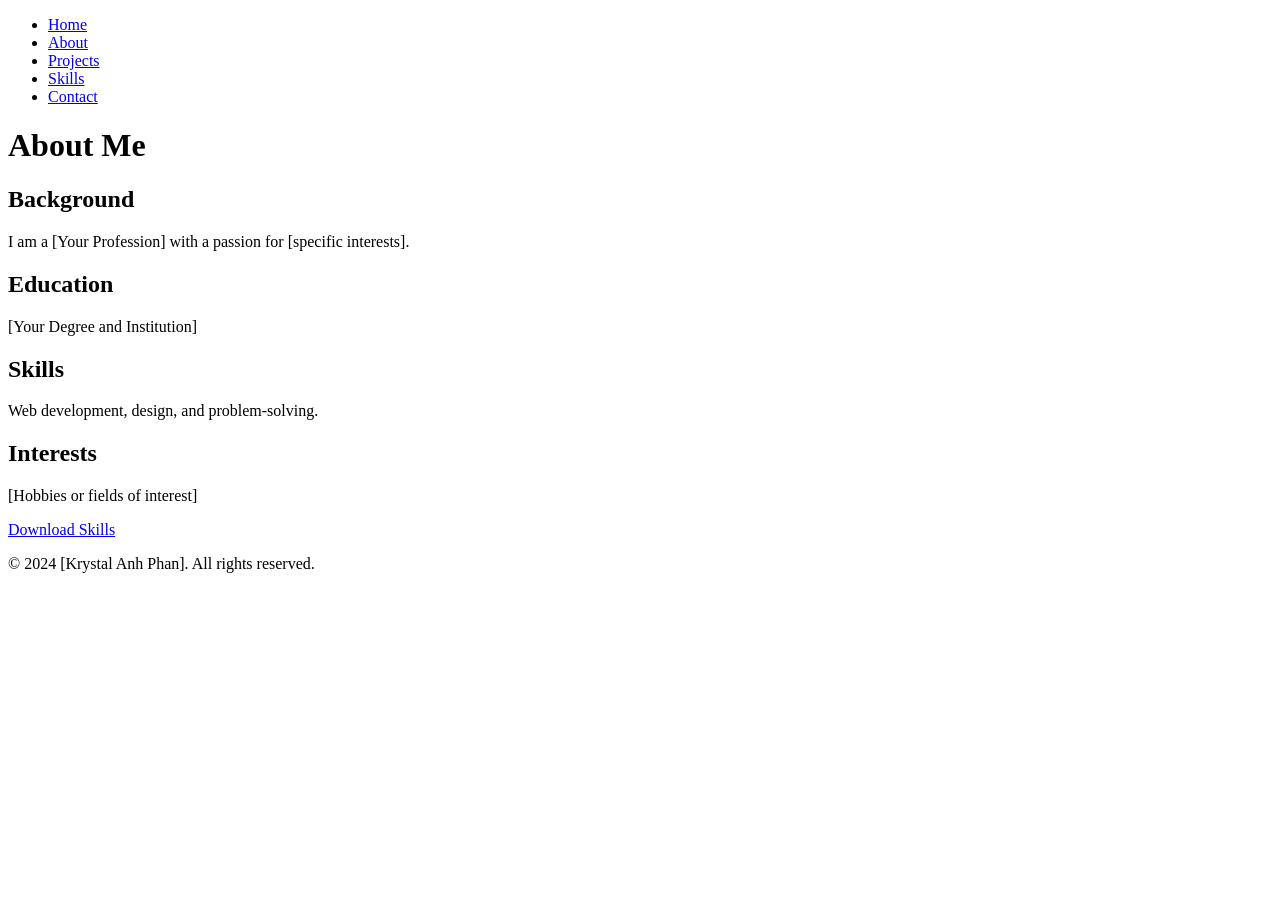
==== about.html @ 4483788e "update" ====
<!DOCTYPE html>
<html lang="en">
<head>
  <meta charset="UTF-8">
  <meta name="viewport" content="width=device-width, initial-scale=1.0">
  <title>Get To Know About Me</title>
  <link rel="stylesheet" href="assets/css/styles.css">
</head>
<body>
    <header>
        <nav>
          <ul>
            <li><a href="index.html" class="button">Home</a></li>
            <li><a href="about.html" class="button">About</a></li>
            <li><a href="projects.html" class="button">Projects</a></li>
            <li><a href="skills.html" class="button">Skills</a></li> <!-- Changed Resume to Skills -->
            <li><a href="contact.html" class="button">Contact</a></li>
          </ul>
        </nav>
    </header>
    <main>
      <h1>About Me</h1>
      <div class="about-me-container">
        
        <!-- Background Section -->
        <div class="section-box">
          <h2>Background</h2>
          <p>I am a [Your Profession] with a passion for [specific interests].</p>
        </div>

        <!-- Education Section -->
        <div class="section-box">
          <h2>Education</h2>
          <p>[Your Degree and Institution]</p>
        </div>

        <!-- Skills Section -->
        <div class="section-box">
          <h2>Skills</h2>
          <p>Web development, design, and problem-solving.</p>
        </div>

        <!-- Interests Section -->
        <div class="section-box">
          <h2>Interests</h2>
          <p>[Hobbies or fields of interest]</p>
        </div>

        <!-- Download Skills -->
        <a href="assets/skills.pdf" class="button" download>Download Skills</a> <!-- Changed Resume to Skills -->
      </div>
    </main>
    <footer>
      <p>&copy; 2024 [Krystal Anh Phan]. All rights reserved.</p>
    </footer>
</body>
</html>
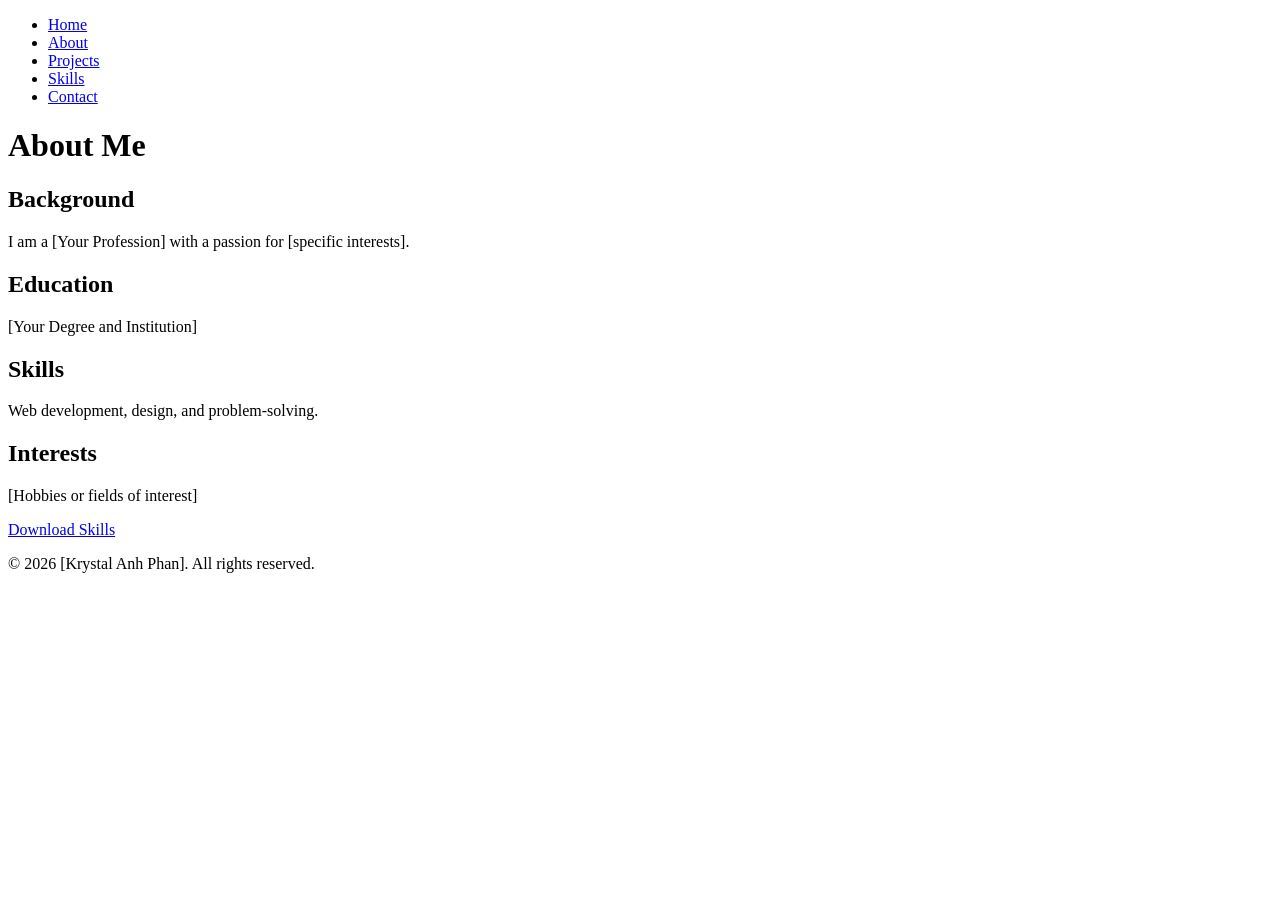
==== commit 05c3d2a8: "update" ====
--- a/about.html
+++ b/about.html
@@ -51,7 +51,7 @@
       </div>
     </main>
     <footer>
-      <p>&copy; 2024 [Krystal Anh Phan]. All rights reserved.</p>
+      <p>&copy; 2026 [Krystal Anh Phan]. All rights reserved.</p>
     </footer>
 </body>
 </html>
